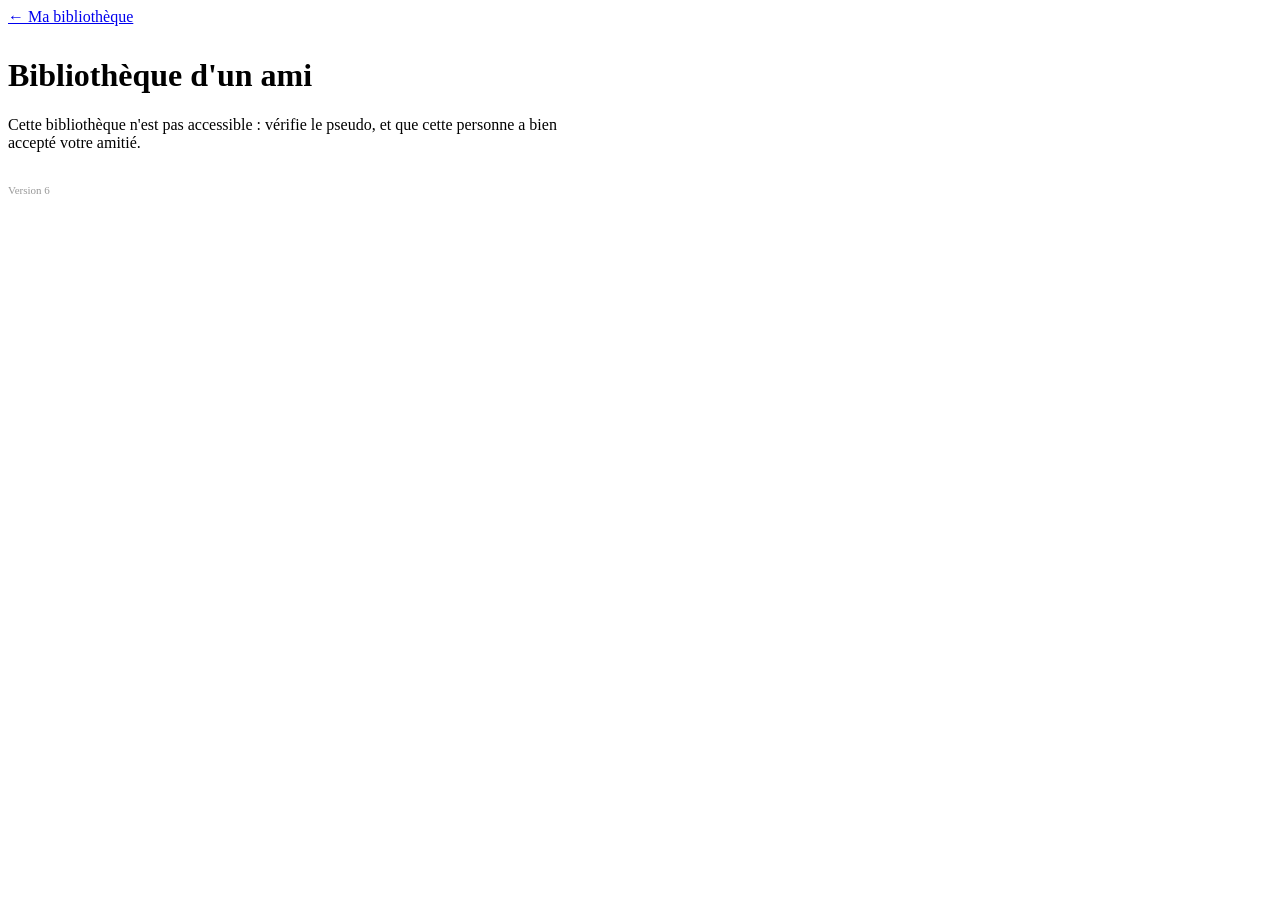
==== ami.html @ 90d1cbd0 "Test Système amis" ====
<!DOCTYPE html>
<html lang="fr">
<head>
    <meta charset="UTF-8">
    <meta name="viewport" content="width=device-width, initial-scale=1.0">
    <meta http-equiv="Content-Security-Policy" content="default-src 'none'; script-src 'self'; style-src 'self'; img-src 'self' blob:; connect-src https://hcxnqordxnwnfesdbndr.supabase.co wss://hcxnqordxnwnfesdbndr.supabase.co; base-uri 'none'; form-action 'none'">
    <meta name="referrer" content="no-referrer">
    <meta name="robots" content="noindex, nofollow">
    <title>Bibliothèque d'un ami</title>
    <link rel="stylesheet" href="./css/style.css?v=6">
</head>
<body class="visiteur" data-mode="ami">
    <a id="ami-accueil" href="./index.html">← Ma bibliothèque</a>
    <h1 id="v-titre">Bibliothèque d'un ami</h1>
    <p id="v-etat" role="status">Chargement…</p>
    <p id="v-maj" class="legende" hidden></p>

    <section id="v-liste" hidden>
        <p id="v-sous-titre"></p>
        <div id="filtres">
            <input id="v-recherche" type="search" maxlength="100" placeholder="Rechercher un titre ou un auteur" aria-label="Rechercher">
            <select id="v-categorie" aria-label="Catégorie"></select>
            <p id="compteur"></p>
        </div>
        <div id="v-cartes"></div>
    </section>

    <section id="v-detail" hidden>
        <button type="button" id="v-retour">Retour</button>
        <div id="v-contenu"></div>
    </section>

    <p id="version">Version 6</p>

    <script src="./js/config.js?v=6" defer></script>
    <script src="./js/vendor/supabase.js?v=6" defer></script>
    <script src="./js/partage.js?v=6" defer></script>
</body>
</html>
---- css/style.css ----
/* ===== Base ===== */
[hidden] { display: none !important; }
button { cursor: pointer; }
#message { background: #fff3cd; border: 1px solid #e0c36a; padding: 8px 12px; border-radius: 4px; max-width: 600px; }

/* ===== Vues ===== */
#vue-detail, #vue-form, #vue-compte, #vue-partage, #vue-amis { display: none; max-width: 600px; }

/* ===== Compte ===== */
#barre-compte { display: flex; flex-wrap: wrap; align-items: center; gap: 10px; margin-bottom: 12px; font-size: 14px; }
#barre-compte button { padding: 4px 10px; }
#sync-statut { color: #666; }
#version { margin-top: 32px; font-size: 11px; color: #999; }
#form-compte, #form-compte > div { display: flex; flex-direction: column; gap: 8px; }
#form-compte > .form-actions { flex-direction: row; }
#form-compte { margin-top: 10px; }
#form-compte input { padding: 6px; font-size: 16px; }
#form-compte small { color: #666; }
#compte-erreur { color: #c0392b; min-height: 1em; margin: 0; }
.compte-liens { display: flex; flex-wrap: wrap; gap: 16px; }
button.lien { border: none; background: none; color: #1565c0; text-decoration: underline; padding: 0; font-size: 14px; }
#vue-detail { border: 1px solid #ccc; padding: 10px; margin-top: 20px; }
.barre-actions { display: flex; flex-wrap: wrap; gap: 8px; margin-bottom: 16px; }
.barre-actions button { padding: 8px 14px; }

/* ===== Formulaire ===== */
#form-ajout { display: flex; flex-direction: column; gap: 8px; margin-top: 10px; }
#form-ajout input, #form-ajout select { padding: 6px; font-size: 16px; }
#bloc-tomes { display: flex; flex-direction: column; gap: 8px; }
#form-erreur { color: #c0392b; min-height: 1em; margin: 0; }
.form-actions { display: flex; gap: 8px; }

/* ===== Filtres ===== */
#filtres { display: flex; flex-direction: column; gap: 8px; max-width: 600px; margin-bottom: 16px; }
#filtres input, #filtres select { padding: 6px; font-size: 16px; }
#filtre-tags { display: flex; flex-wrap: wrap; gap: 6px; }
.chip { padding: 3px 10px; border: 1px solid #ccc; background: #fff; border-radius: 12px; font-size: 13px; }
.chip.actif { background: #333; color: #fff; border-color: #333; }
#compteur { margin: 0; font-size: 13px; color: #666; }
#filtre-reset { display: none; align-self: flex-start; padding: 4px 10px; }

/* ===== Cartes de la liste ===== */
.livre { display: flex; gap: 12px; align-items: flex-start; border: 1px solid #ccc; padding: 10px; margin-bottom: 10px; max-width: 420px; cursor: pointer; }
.livre h3 { margin: 0 0 4px; }
.livre p { margin: 2px 0; }
.vignette { width: 60px; height: 90px; object-fit: cover; border-radius: 3px; flex-shrink: 0; background: #eee; }
.tag { display: inline-block; background: #eee; border-radius: 10px; padding: 1px 8px; margin: 2px 4px 2px 0; font-size: 12px; }

/* ===== Fiche d'un livre ===== */
.entete { display: flex; gap: 14px; align-items: flex-start; }
.entete h2 { margin-top: 0; }
.entete > div, .livre > div { min-width: 0; }
.entete h2, .livre h3 { overflow-wrap: anywhere; }
.couverture { width: 100px; height: 150px; object-fit: cover; border-radius: 4px; flex-shrink: 0; background: #eee; }
.actions-livre { display: flex; flex-wrap: wrap; gap: 8px; margin: 10px 0; }
.modes { display: flex; gap: 6px; margin: 10px 0; }
.modes button { padding: 6px 12px; border: 1px solid #ccc; background: #fff; border-radius: 4px; }
.modes button.actif { background: #333; color: #fff; }
.legende { font-size: 12px; color: #666; margin: 4px 0 10px; }
.notes { padding-left: 18px; font-size: 14px; }

/* ===== Grille des tomes ===== */
.grille-tomes { display: flex; flex-wrap: wrap; gap: 6px; }
.tome { position: relative; overflow: hidden; width: 56px; height: 84px; display: flex; align-items: center; justify-content: center; border-radius: 4px; background: #4caf50; color: #fff; font-size: 14px; cursor: pointer; box-sizing: border-box; }
.tome.manquant { background: #e0e0e0; color: #999; }
.tome img { position: absolute; inset: 0; width: 100%; height: 100%; object-fit: cover; }
.tome .num { position: absolute; left: 2px; bottom: 2px; z-index: 1; background: rgba(0, 0, 0, 0.65); color: #fff; font-size: 11px; line-height: 1.3; padding: 0 4px; border-radius: 3px; }
.tome.manquant .num { position: static; background: none; color: #999; font-size: 14px; }
.tome:not(.avec-image) .num { position: static; background: none; font-size: 14px; }
.tome.avec-note::after { content: ""; position: absolute; top: 3px; right: 3px; z-index: 1; width: 7px; height: 7px; border-radius: 50%; background: #fff; box-shadow: 0 0 0 1px rgba(0, 0, 0, 0.5); }
.tome.selectionne { outline: 3px solid #1565c0; outline-offset: 1px; }

/* ===== Panneau image d'un tome ===== */
.panneau-image { display: flex; flex-wrap: wrap; align-items: center; gap: 8px; border: 1px solid #1565c0; border-radius: 4px; padding: 8px; margin: 10px 0; }
.panneau-image strong { margin-right: 6px; }

/* ===== Partage ===== */
.badge-public { display: inline-block; background: #e3f2fd; color: #0d47a1; border-radius: 10px; padding: 1px 8px; margin: 2px 6px 2px 0; font-size: 12px; }
#vue-partage input[type="text"] { width: 100%; box-sizing: border-box; padding: 6px; font-size: 16px; margin: 4px 0 8px; }
#vue-partage label.case { display: flex; align-items: center; gap: 8px; margin: 10px 0; }
#partage-erreur { color: #c0392b; min-height: 1em; }
#partage-liste { padding-left: 18px; font-size: 14px; overflow-wrap: anywhere; }

/* ===== Page visiteur ===== */
body.visiteur #v-liste, body.visiteur #v-detail { max-width: 600px; }
#v-etat { max-width: 600px; }
#v-detail { border: 1px solid #ccc; padding: 10px; margin-top: 20px; }
.livre[role="button"]:focus-visible { outline: 3px solid #1565c0; }
#v-maj.direct { color: #2e7d32; }

/* ===== Amis ===== */
#amis-form input[type="text"] { width: 100%; box-sizing: border-box; padding: 6px; font-size: 16px; margin: 4px 0 8px; }
#amis-info, #amis-erreur { margin: 6px 0; min-height: 1.2em; }
#amis-info { color: #2e7d32; }
#amis-erreur { color: #c0392b; }
#amis-direct.direct { color: #2e7d32; }
.liste-amis { list-style: none; padding: 0; margin: 6px 0 14px; }
.ami-ligne { display: flex; flex-wrap: wrap; align-items: center; justify-content: space-between; gap: 8px; padding: 8px 0; border-bottom: 1px solid #e0e0e0; }
.ami-ligne strong { overflow-wrap: anywhere; }
.ami-actions { display: flex; flex-wrap: wrap; align-items: center; gap: 8px; }
.ami-vide { color: #666; font-size: 14px; }
#ami-accueil { display: inline-block; margin: 0 0 10px; }
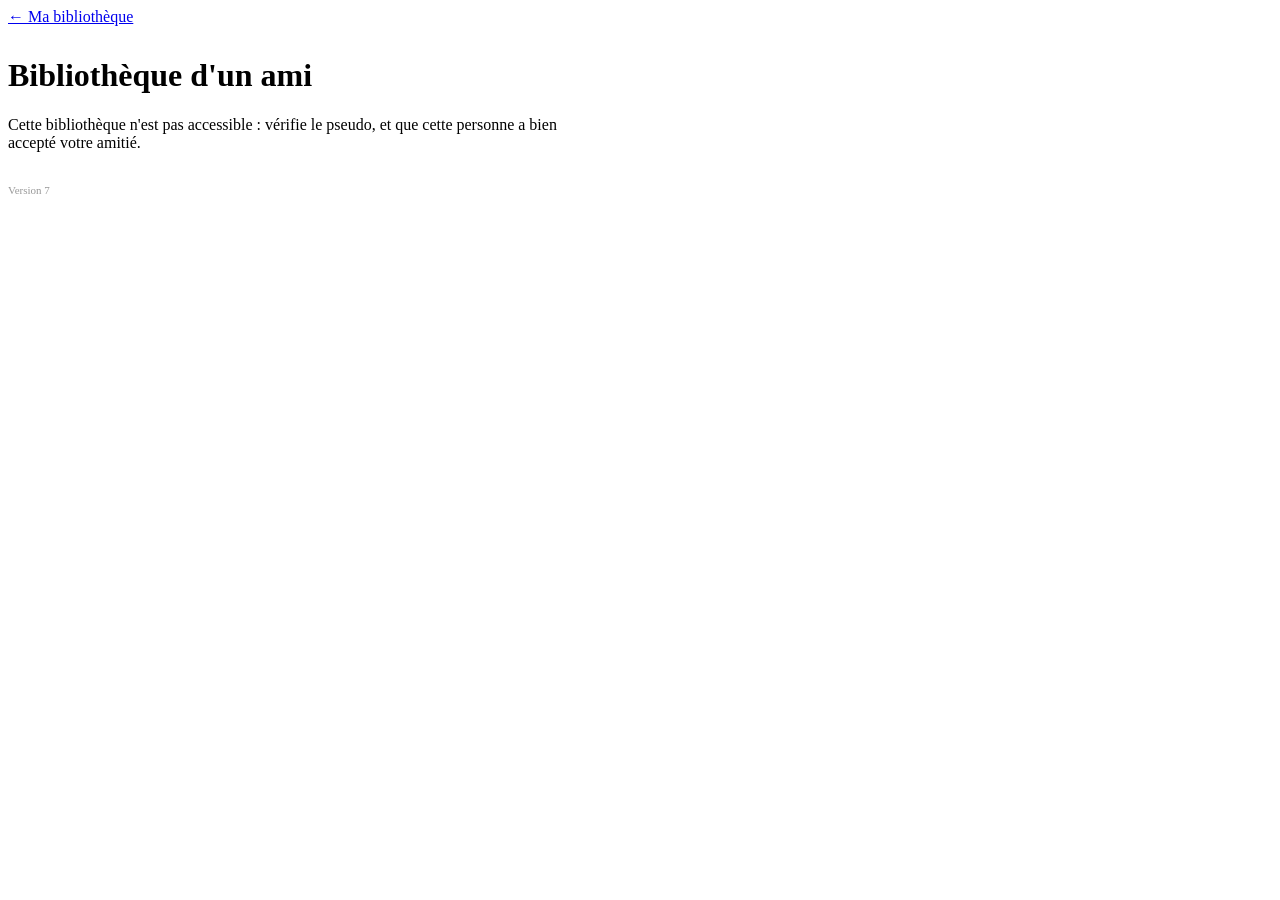
==== commit 28de517d: "Test fonctionnalité envies" ====
--- a/ami.html
+++ b/ami.html
@@ -7,7 +7,7 @@
     <meta name="referrer" content="no-referrer">
     <meta name="robots" content="noindex, nofollow">
     <title>Bibliothèque d'un ami</title>
-    <link rel="stylesheet" href="./css/style.css?v=6">
+    <link rel="stylesheet" href="./css/style.css?v=7">
 </head>
 <body class="visiteur" data-mode="ami">
     <a id="ami-accueil" href="./index.html">← Ma bibliothèque</a>
@@ -15,25 +15,42 @@
     <p id="v-etat" role="status">Chargement…</p>
     <p id="v-maj" class="legende" hidden></p>
 
-    <section id="v-liste" hidden>
-        <p id="v-sous-titre"></p>
-        <div id="filtres">
-            <input id="v-recherche" type="search" maxlength="100" placeholder="Rechercher un titre ou un auteur" aria-label="Rechercher">
-            <select id="v-categorie" aria-label="Catégorie"></select>
-            <p id="compteur"></p>
-        </div>
-        <div id="v-cartes"></div>
+    <div id="v-onglets" class="modes" hidden>
+        <button type="button" id="onglet-biblio" class="actif" aria-pressed="true">Bibliothèque</button>
+        <button type="button" id="onglet-envies" aria-pressed="false">Envies</button>
+    </div>
+
+    <div id="v-biblio">
+        <section id="v-liste" hidden>
+            <p id="v-sous-titre"></p>
+            <div id="filtres">
+                <input id="v-recherche" type="search" maxlength="100" placeholder="Rechercher un titre ou un auteur" aria-label="Rechercher">
+                <select id="v-categorie" aria-label="Catégorie"></select>
+                <p id="compteur"></p>
+            </div>
+            <div id="v-cartes"></div>
+        </section>
+
+        <section id="v-detail" hidden>
+            <button type="button" id="v-retour">Retour</button>
+            <div id="v-contenu"></div>
+        </section>
+    </div>
+
+    <section id="v-envies" hidden>
+        <p id="e-sous-titre">Ses envies : tu peux en réserver une pour la lui offrir.</p>
+        <p class="legende">Surprise : cette personne ne voit jamais les réservations. Les autres amis voient seulement « Déjà réservé ».</p>
+        <p id="e-info" role="status"></p>
+        <p id="e-erreur" role="alert"></p>
+        <p id="e-direct" class="legende" hidden></p>
+        <ul id="e-liste" class="liste-amis"></ul>
     </section>
 
-    <section id="v-detail" hidden>
-        <button type="button" id="v-retour">Retour</button>
-        <div id="v-contenu"></div>
-    </section>
+    <p id="version">Version 7</p>
 
-    <p id="version">Version 6</p>
-
-    <script src="./js/config.js?v=6" defer></script>
-    <script src="./js/vendor/supabase.js?v=6" defer></script>
-    <script src="./js/partage.js?v=6" defer></script>
+    <script src="./js/config.js?v=7" defer></script>
+    <script src="./js/vendor/supabase.js?v=7" defer></script>
+    <script src="./js/partage.js?v=7" defer></script>
+    <script src="./js/envies-ami.js?v=7" defer></script>
 </body>
 </html>
--- a/css/style.css
+++ b/css/style.css
@@ -4,7 +4,7 @@
 #message { background: #fff3cd; border: 1px solid #e0c36a; padding: 8px 12px; border-radius: 4px; max-width: 600px; }
 
 /* ===== Vues ===== */
-#vue-detail, #vue-form, #vue-compte, #vue-partage, #vue-amis { display: none; max-width: 600px; }
+#vue-detail, #vue-form, #vue-compte, #vue-partage, #vue-amis, #vue-envies { display: none; max-width: 600px; }
 
 /* ===== Compte ===== */
 #barre-compte { display: flex; flex-wrap: wrap; align-items: center; gap: 10px; margin-bottom: 12px; font-size: 14px; }
@@ -100,3 +100,17 @@
 .ami-actions { display: flex; flex-wrap: wrap; align-items: center; gap: 8px; }
 .ami-vide { color: #666; font-size: 14px; }
 #ami-accueil { display: inline-block; margin: 0 0 10px; }
+
+/* ===== Envies ===== */
+#envies-form input[type="text"], #envies-form select { width: 100%; box-sizing: border-box; padding: 6px; font-size: 16px; margin: 4px 0 8px; }
+#envies-form button { margin-top: 4px; }
+#envies-info, #e-info { margin: 6px 0; min-height: 1.2em; color: #2e7d32; }
+#envies-erreur, #e-erreur { margin: 6px 0; min-height: 1.2em; color: #c0392b; }
+.envie-ligne { display: flex; flex-wrap: wrap; align-items: center; justify-content: space-between; gap: 8px; padding: 8px 0; border-bottom: 1px solid #e0e0e0; }
+.envie-ligne > div { min-width: 0; overflow-wrap: anywhere; }
+.envie-ligne p { margin: 2px 0 0; }
+.envie-statut { color: #666; font-size: 14px; }
+.envie-statut.moi { color: #2e7d32; font-weight: bold; }
+#v-onglets { max-width: 600px; }
+#e-direct.direct { color: #2e7d32; }
+#v-envies { max-width: 600px; }
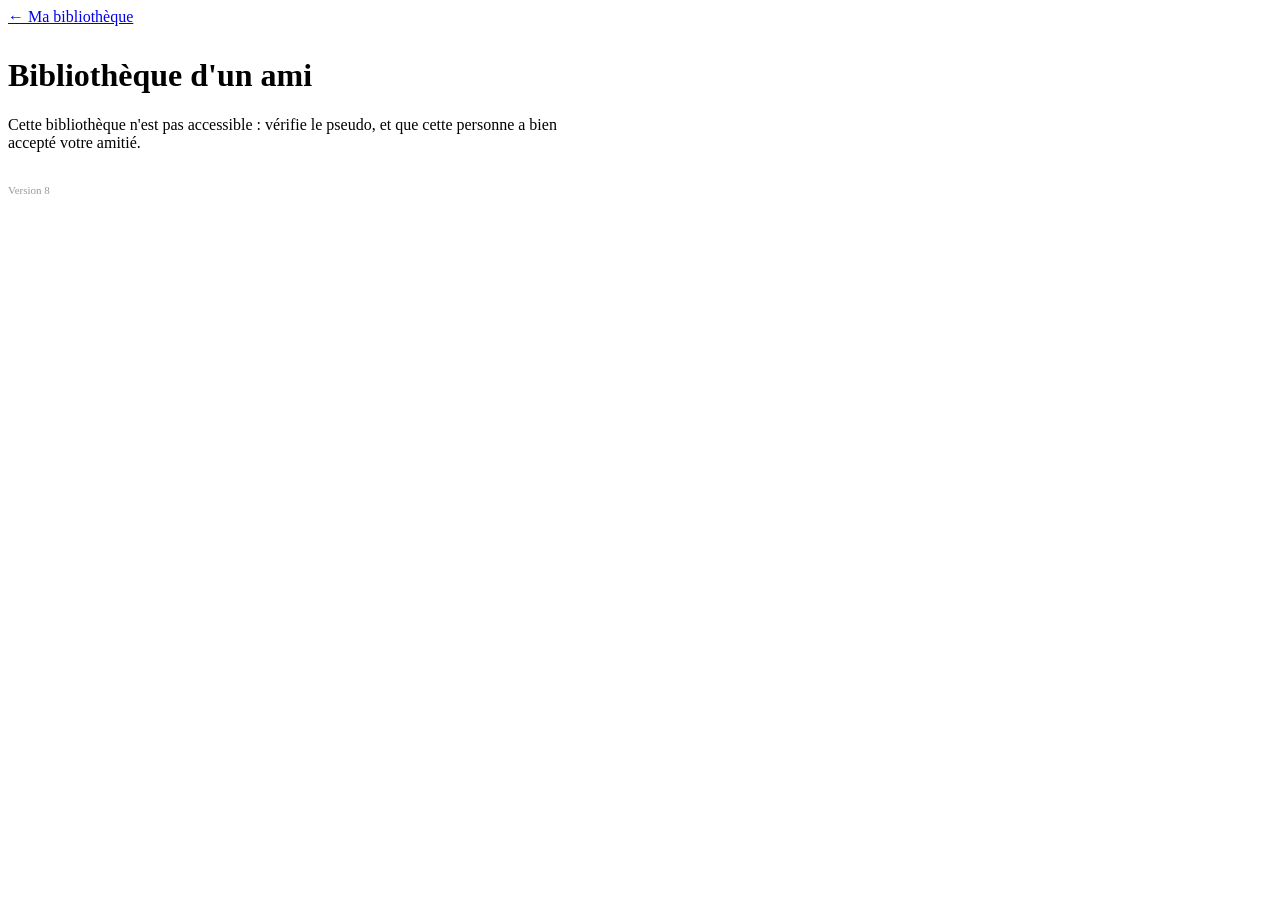
==== commit a3f4993d: "Saisie en gros" ====
--- a/ami.html
+++ b/ami.html
@@ -7,7 +7,7 @@
     <meta name="referrer" content="no-referrer">
     <meta name="robots" content="noindex, nofollow">
     <title>Bibliothèque d'un ami</title>
-    <link rel="stylesheet" href="./css/style.css?v=7">
+    <link rel="stylesheet" href="./css/style.css?v=8">
 </head>
 <body class="visiteur" data-mode="ami">
     <a id="ami-accueil" href="./index.html">← Ma bibliothèque</a>
@@ -46,11 +46,11 @@
         <ul id="e-liste" class="liste-amis"></ul>
     </section>
 
-    <p id="version">Version 7</p>
+    <p id="version">Version 8</p>
 
-    <script src="./js/config.js?v=7" defer></script>
-    <script src="./js/vendor/supabase.js?v=7" defer></script>
-    <script src="./js/partage.js?v=7" defer></script>
-    <script src="./js/envies-ami.js?v=7" defer></script>
+    <script src="./js/config.js?v=8" defer></script>
+    <script src="./js/vendor/supabase.js?v=8" defer></script>
+    <script src="./js/partage.js?v=8" defer></script>
+    <script src="./js/envies-ami.js?v=8" defer></script>
 </body>
 </html>
--- a/css/style.css
+++ b/css/style.css
@@ -4,7 +4,7 @@
 #message { background: #fff3cd; border: 1px solid #e0c36a; padding: 8px 12px; border-radius: 4px; max-width: 600px; }
 
 /* ===== Vues ===== */
-#vue-detail, #vue-form, #vue-compte, #vue-partage, #vue-amis, #vue-envies { display: none; max-width: 600px; }
+#vue-detail, #vue-form, #vue-compte, #vue-partage, #vue-amis, #vue-envies, #vue-masse { display: none; max-width: 600px; }
 
 /* ===== Compte ===== */
 #barre-compte { display: flex; flex-wrap: wrap; align-items: center; gap: 10px; margin-bottom: 12px; font-size: 14px; }
@@ -114,3 +114,16 @@
 #v-onglets { max-width: 600px; }
 #e-direct.direct { color: #2e7d32; }
 #v-envies { max-width: 600px; }
+
+/* ===== Ajout en masse ===== */
+#vue-masse label { display: block; margin-top: 10px; }
+#vue-masse select, #vue-masse textarea { width: 100%; box-sizing: border-box; padding: 6px; font-size: 16px; margin: 4px 0 8px; }
+#vue-masse textarea { font-family: inherit; resize: vertical; }
+#vue-masse code { font-size: 12px; overflow-wrap: anywhere; }
+#masse-resume { margin: 6px 0; min-height: 1.2em; font-weight: bold; }
+.masse-ligne { display: flex; gap: 10px; align-items: flex-start; padding: 8px 0; border-bottom: 1px solid #e0e0e0; }
+.masse-ligne > div { min-width: 0; overflow-wrap: anywhere; }
+.masse-ligne p { margin: 2px 0 0; }
+.masse-etat { flex: none; min-width: 54px; text-align: center; font-size: 12px; font-weight: bold; padding: 2px 6px; border-radius: 4px; background: #e8f5e9; color: #2e7d32; }
+.masse-ligne.ignore .masse-etat { background: #eceff1; color: #546e7a; }
+.masse-ligne.erreur .masse-etat { background: #fdecea; color: #c0392b; }
